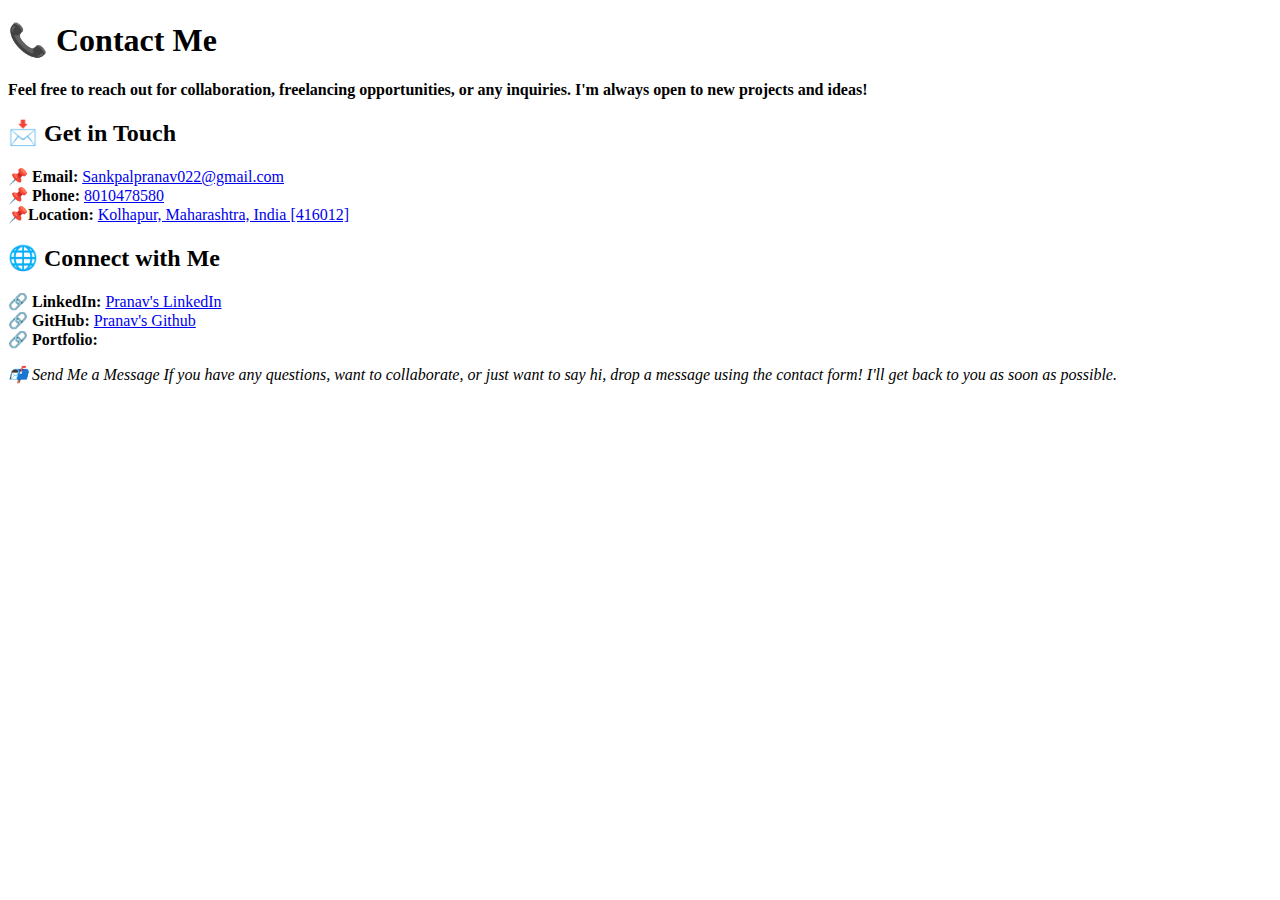
==== Contact.html @ c39843b1 "Add files via upload" ====
<!DOCTYPE html>
<html lang="en">
  <head>
    <meta charset="UTF-8" />
    <title>ontact Me</title>
  </head>
  <body>
    <h1>📞 Contact Me</h1>
    <p>
      <b>
        Feel free to reach out for collaboration, freelancing opportunities, or
        any inquiries. I'm always open to new projects and ideas!
      </b>
      <br />
    </p>
    <h2>📩 Get in Touch</h2>
    <p>
      <b>📌 Email:</b>
      <a href="[sankpalpranav022@gmail.com](mailto:sankpalpranav022@gmail.com)">
        Sankpalpranav022@gmail.com
      </a>
      <br /><b>📌 Phone:</b>
      <a href="[8010478580](tel:YourPhoneNumber)">8010478580 </a>
      <br />
      <b>📌Location:</b>
      <a href="https://maps.app.goo.gl/fxvVZs6yKjgmfT2E9">
        Kolhapur, Maharashtra, India [416012]
      </a>
      <br />
    </p>
    <h2>🌐 Connect with Me</h2>
    <p>
      <b>🔗 LinkedIn:</b>
      <a href="https://www.linkedin.com/in/pranav-sankpal-594b632a9"
        >Pranav's LinkedIn</a
      >
      <br /><b>🔗 GitHub:</b>
      <a href="https://github.com/Pranav-1719">Pranav's Github </a> <br /><b
        >🔗 Portfolio:</b
      >
      <br />
    </p>
    <p>
      <i>
        📬 Send Me a Message If you have any questions, want to collaborate, or
        just want to say hi, drop a message using the contact form! I'll get
        back to you as soon as possible.
      </i>
    </p>
  </body>
</html>
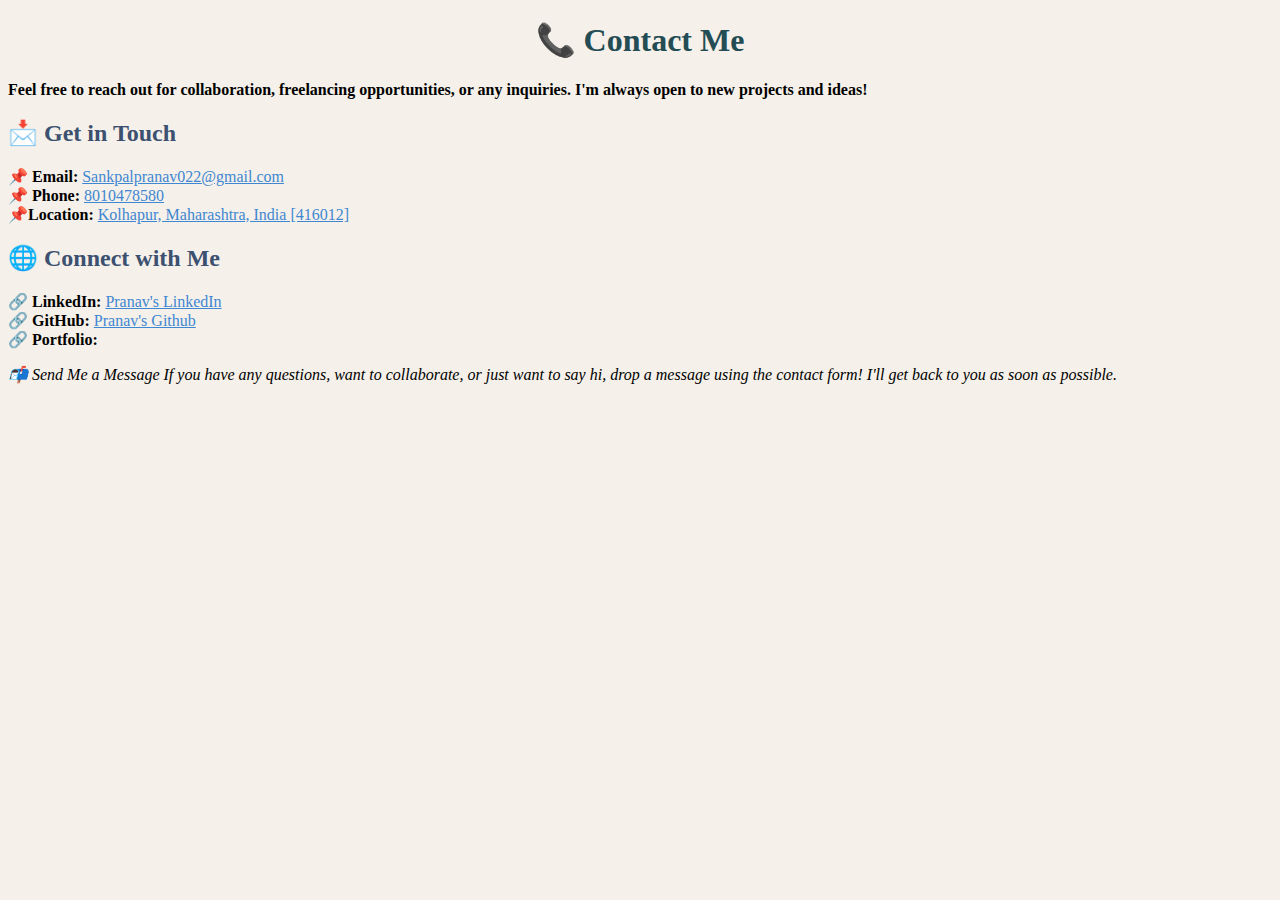
==== commit 246127e5: "Update Contact.html" ====
--- a/Contact.html
+++ b/Contact.html
@@ -2,7 +2,8 @@
 <html lang="en">
   <head>
     <meta charset="UTF-8" />
-    <title>ontact Me</title>
+    <title>Contact Me</title>
+    <link rel="stylesheet" href="./style-main.css">
   </head>
   <body>
     <h1>📞 Contact Me</h1>
@@ -16,11 +17,11 @@
     <h2>📩 Get in Touch</h2>
     <p>
       <b>📌 Email:</b>
-      <a href="[sankpalpranav022@gmail.com](mailto:sankpalpranav022@gmail.com)">
+      <a href="mailto:sankpalpranav022@gmail.com">
         Sankpalpranav022@gmail.com
       </a>
       <br /><b>📌 Phone:</b>
-      <a href="[8010478580](tel:YourPhoneNumber)">8010478580 </a>
+      <a href="tel:8010478580">8010478580 </a>
       <br />
       <b>📌Location:</b>
       <a href="https://maps.app.goo.gl/fxvVZs6yKjgmfT2E9">
--- a/style-main.css
+++ b/style-main.css
@@ -0,0 +1,19 @@
+h1 {
+  color: #234c54;
+  text-align: center;
+}
+header {
+  text-align: center;
+}
+h2 {
+  color: #3c5070;
+}
+* {
+  background-color: #f5f0e9;
+}
+a {
+  color: #4087d2;
+}
+.bold {
+  color: #112250;
+}
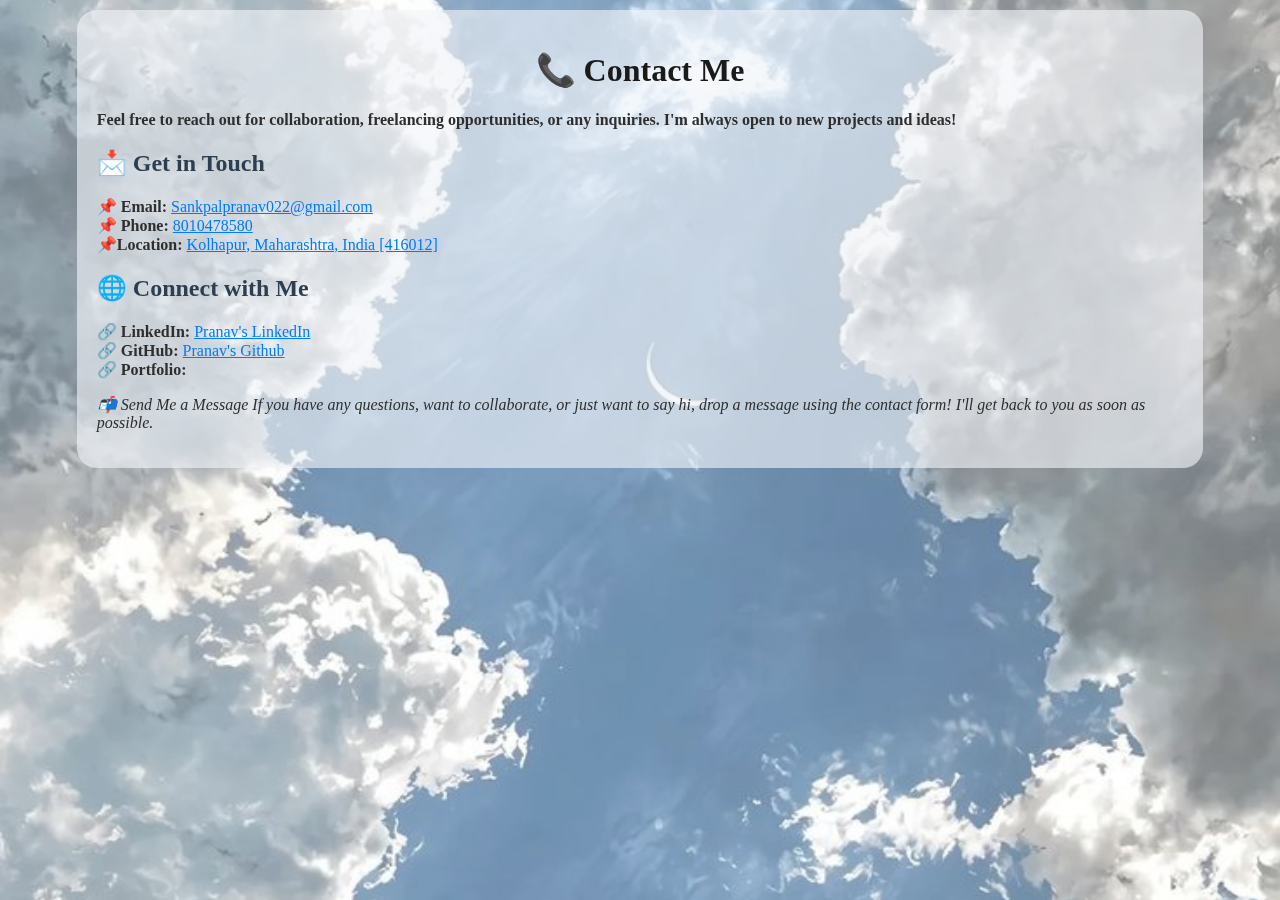
==== commit c3e72dc0: "Update Contact.html" ====
--- a/Contact.html
+++ b/Contact.html
@@ -6,6 +6,7 @@
     <link rel="stylesheet" href="./style-main.css">
   </head>
   <body>
+    <div>
     <h1>📞 Contact Me</h1>
     <p>
       <b>
@@ -48,5 +49,6 @@
         back to you as soon as possible.
       </i>
     </p>
+    </div>
   </body>
 </html>
--- a/style-main.css
+++ b/style-main.css
@@ -1,19 +1,60 @@
+body {
+  margin: 10px 6%;
+}
+
+body::before {
+  content: "";
+  position: fixed;
+  top: 0;
+  left: 0;
+  width: 100%;
+  height: 100%;
+  background: url("./download.jpg") no-repeat center center/cover;
+  opacity: 0.68;
+  z-index: -1;
+}
+
+body > div {
+  padding: 20px;
+  background-color: #f0f4f8a1;
+  border-radius: 20px;
+}
+
 h1 {
-  color: #234c54;
+  color: #1a1a1a;
   text-align: center;
 }
+
+h2 {
+  color: #2c3e50;
+}
+
+.sub {
+  color: #333333;
+  font-weight: 500;
+  background-color: #ffffffaf;
+  border-radius: 20px;
+}
+
 header {
   text-align: center;
+  background-color: #e1ecf4b8;
+  border-radius: 20px;
 }
-h2 {
-  color: #3c5070;
+
+p {
+  color: #2e2e2e;
 }
-* {
-  background-color: #f5f0e9;
+
+a {
+  color: #007bff;
 }
-a {
-  color: #4087d2;
+
+.bold {
+  color: #1a1a1a;
 }
-.bold {
-  color: #112250;
+
+footer {
+  background-color: #d6e2eb;
+  border-radius: 20px;
 }
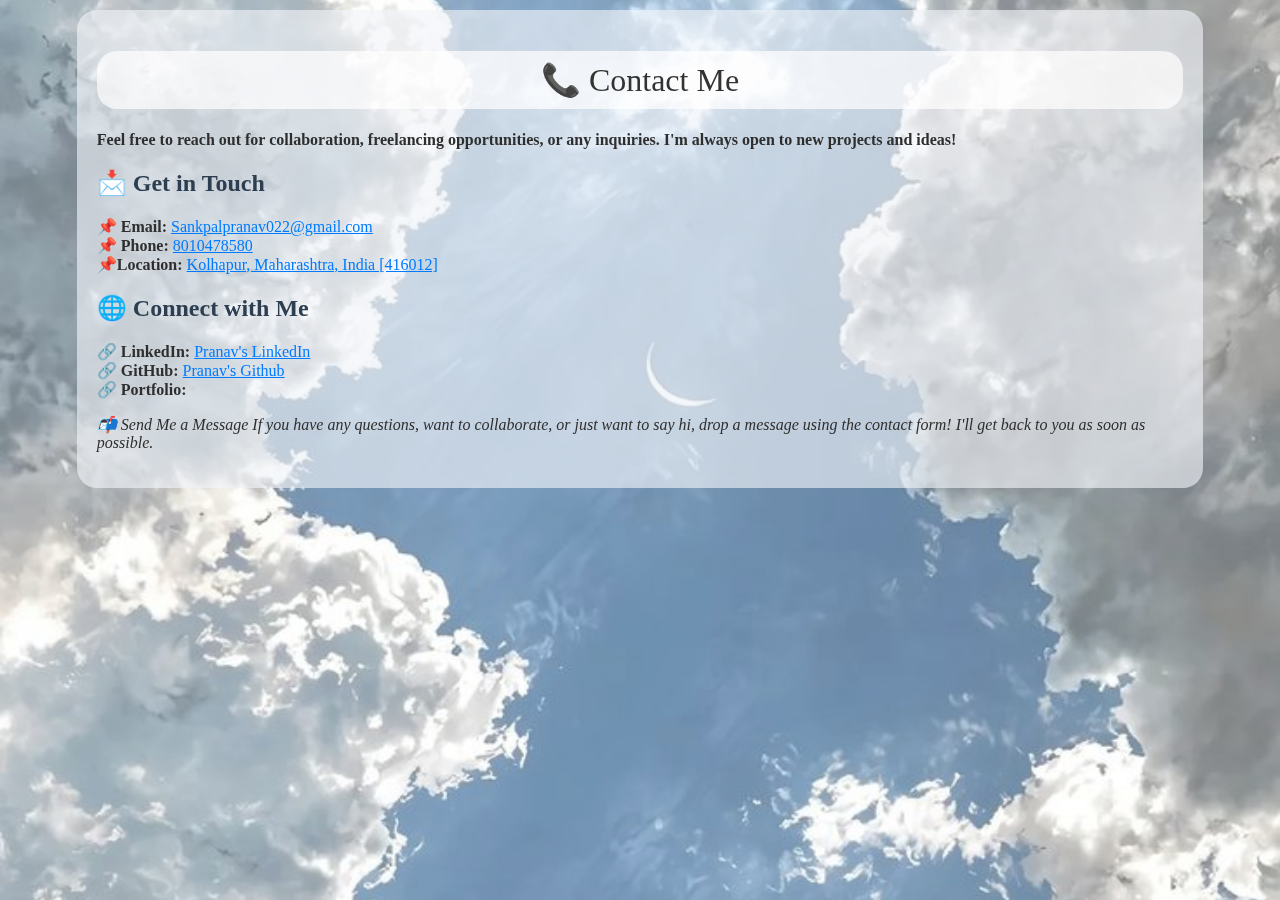
==== commit e636e7b2: "Update Contact.html" ====
--- a/Contact.html
+++ b/Contact.html
@@ -7,7 +7,7 @@
   </head>
   <body>
     <div>
-    <h1>📞 Contact Me</h1>
+    <h1 class="sub">📞 Contact Me</h1>
     <p>
       <b>
         Feel free to reach out for collaboration, freelancing opportunities, or
--- a/style-main.css
+++ b/style-main.css
@@ -23,6 +23,7 @@
 h1 {
   color: #1a1a1a;
   text-align: center;
+  padding: 10px;
 }
 
 h2 {
@@ -34,6 +35,7 @@
   font-weight: 500;
   background-color: #ffffffaf;
   border-radius: 20px;
+  padding: 10px;
 }
 
 header {
@@ -57,4 +59,5 @@
 footer {
   background-color: #d6e2eb;
   border-radius: 20px;
+  padding: 10px;
 }
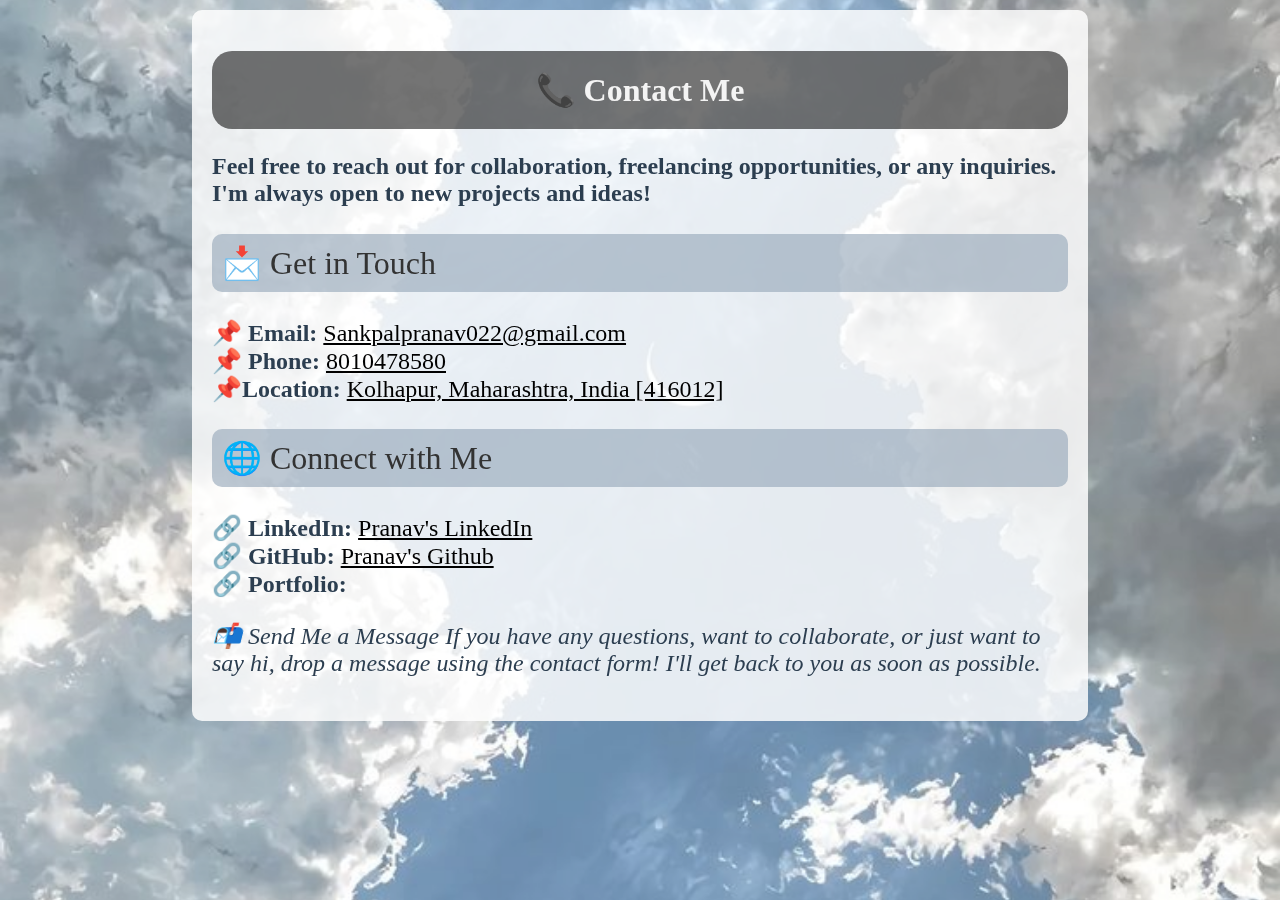
==== commit 16f86821: "Update Contact.html" ====
--- a/Contact.html
+++ b/Contact.html
@@ -3,52 +3,54 @@
   <head>
     <meta charset="UTF-8" />
     <title>Contact Me</title>
-    <link rel="stylesheet" href="./style-main.css">
+    <link rel="stylesheet" href="./style-main.css" />
   </head>
   <body>
     <div>
-    <h1 class="sub">📞 Contact Me</h1>
-    <p>
-      <b>
-        Feel free to reach out for collaboration, freelancing opportunities, or
-        any inquiries. I'm always open to new projects and ideas!
-      </b>
-      <br />
-    </p>
-    <h2>📩 Get in Touch</h2>
-    <p>
-      <b>📌 Email:</b>
-      <a href="mailto:sankpalpranav022@gmail.com">
-        Sankpalpranav022@gmail.com
-      </a>
-      <br /><b>📌 Phone:</b>
-      <a href="tel:8010478580">8010478580 </a>
-      <br />
-      <b>📌Location:</b>
-      <a href="https://maps.app.goo.gl/fxvVZs6yKjgmfT2E9">
-        Kolhapur, Maharashtra, India [416012]
-      </a>
-      <br />
-    </p>
-    <h2>🌐 Connect with Me</h2>
-    <p>
-      <b>🔗 LinkedIn:</b>
-      <a href="https://www.linkedin.com/in/pranav-sankpal-594b632a9"
-        >Pranav's LinkedIn</a
-      >
-      <br /><b>🔗 GitHub:</b>
-      <a href="https://github.com/Pranav-1719">Pranav's Github </a> <br /><b
-        >🔗 Portfolio:</b
-      >
-      <br />
-    </p>
-    <p>
-      <i>
-        📬 Send Me a Message If you have any questions, want to collaborate, or
-        just want to say hi, drop a message using the contact form! I'll get
-        back to you as soon as possible.
-      </i>
-    </p>
+      <h1 class="sub">📞 Contact Me</h1>
+      <p>
+        <b>
+          Feel free to reach out for collaboration, freelancing opportunities,
+          or any inquiries. I'm always open to new projects and ideas!
+        </b>
+        <br />
+      </p>
+      <h2>📩 Get in Touch</h2>
+      <p>
+        <b>📌 Email:</b>
+        <a
+          href="[sankpalpranav022@gmail.com](mailto:sankpalpranav022@gmail.com)"
+        >
+          Sankpalpranav022@gmail.com
+        </a>
+        <br /><b>📌 Phone:</b>
+        <a href="[8010478580](tel:YourPhoneNumber)">8010478580 </a>
+        <br />
+        <b>📌Location:</b>
+        <a href="https://maps.app.goo.gl/fxvVZs6yKjgmfT2E9">
+          Kolhapur, Maharashtra, India [416012]
+        </a>
+        <br />
+      </p>
+      <h2>🌐 Connect with Me</h2>
+      <p>
+        <b>🔗 LinkedIn:</b>
+        <a href="https://www.linkedin.com/in/pranav-sankpal-594b632a9"
+          >Pranav's LinkedIn</a
+        >
+        <br /><b>🔗 GitHub:</b>
+        <a href="https://github.com/Pranav-1719">Pranav's Github </a> <br /><b
+          >🔗 Portfolio:</b
+        >
+        <br />
+      </p>
+      <p>
+        <i>
+          📬 Send Me a Message If you have any questions, want to collaborate,
+          or just want to say hi, drop a message using the contact form! I'll
+          get back to you as soon as possible.
+        </i>
+      </p>
     </div>
   </body>
 </html>
--- a/style-main.css
+++ b/style-main.css
@@ -1,5 +1,5 @@
 body {
-  margin: 10px 6%;
+  margin: 10px 15%;
 }
 
 body::before {
@@ -10,46 +10,74 @@
   width: 100%;
   height: 100%;
   background: url("./download.jpg") no-repeat center center/cover;
-  opacity: 0.68;
+  opacity: 0.7;
   z-index: -1;
 }
 
 body > div {
   padding: 20px;
-  background-color: #f0f4f8a1;
-  border-radius: 20px;
+  background-color: #ffffffd4;
+  border-radius: 10px;
 }
 
 h1 {
-  color: #1a1a1a;
+  font-size: 2.5 rem;
+  color: #f4f4f4;
+  background-color: #0000008b;
   text-align: center;
-  padding: 10px;
+  border-radius: 20px;
+  padding: 20px;
 }
 
 h2 {
-  color: #2c3e50;
-}
-
-.sub {
+  font-size: 2rem;
   color: #333333;
   font-weight: 500;
-  background-color: #ffffffaf;
-  border-radius: 20px;
+  background-color: #97a8b9a1;
+  border-radius: 10px;
   padding: 10px;
 }
 
 header {
-  text-align: center;
-  background-color: #e1ecf4b8;
-  border-radius: 20px;
+  position: relative;
+  width: 100%;
+  height: auto;
+
+  overflow: hidden;
 }
 
-p {
-  color: #2e2e2e;
+.header-img {
+  width: 100%;
+  height: auto;
+  max-height: 400px;
+  object-fit: cover;
+  display: block;
+  border-radius: 10px;
+}
+
+#profile {
+  position: absolute;
+  top: 50%;
+  left: 20%;
+  transform: translate(-50%, -50%);
+  width: 15vw;
+  aspect-ratio: 1 / 1;
+  object-fit: cover;
+  border-radius: 50%;
+  border: 4px solid white;
+  box-shadow: 0 4px 12px rgba(0, 0, 0, 0.4);
+  transition: transform 0.3s ease;
+}
+
+p,
+ul {
+  font-size: 1.5rem;
+  color: #2c3e50;
 }
 
 a {
-  color: #007bff;
+  font-size: 1.5rem;
+  color: #000000;
 }
 
 .bold {
@@ -57,7 +85,7 @@
 }
 
 footer {
-  background-color: #d6e2eb;
-  border-radius: 20px;
-  padding: 10px;
+  background-color: #709ab979;
+  border-radius: 10px;
+  padding: 5px;
 }
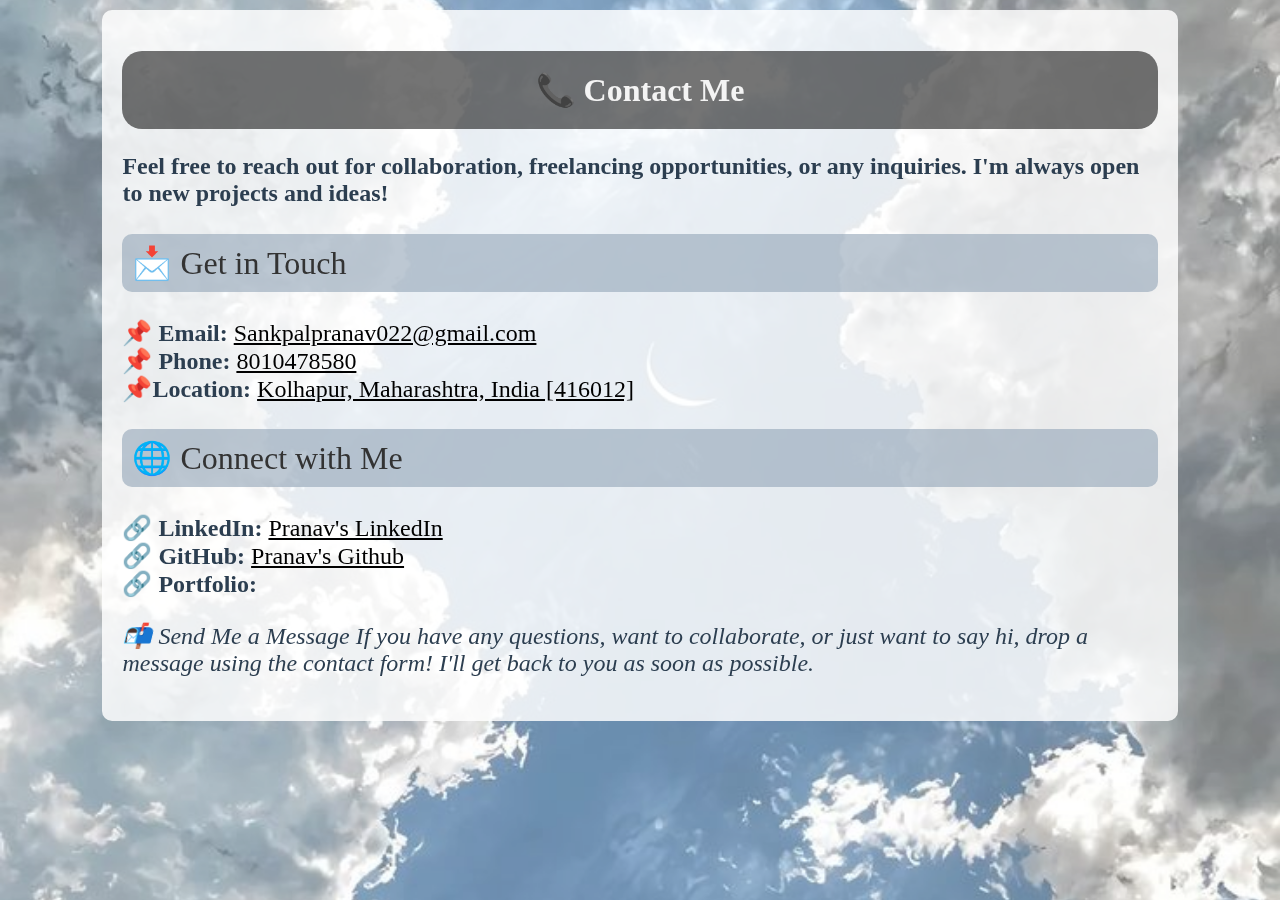
==== commit d74b556d: "Update Contact.html" ====
--- a/Contact.html
+++ b/Contact.html
@@ -19,12 +19,12 @@
       <p>
         <b>📌 Email:</b>
         <a
-          href="[sankpalpranav022@gmail.com](mailto:sankpalpranav022@gmail.com)"
+          href="mailto:sankpalpranav022@gmail.com"
         >
           Sankpalpranav022@gmail.com
         </a>
         <br /><b>📌 Phone:</b>
-        <a href="[8010478580](tel:YourPhoneNumber)">8010478580 </a>
+        <a href="tel:8010478580">8010478580 </a>
         <br />
         <b>📌Location:</b>
         <a href="https://maps.app.goo.gl/fxvVZs6yKjgmfT2E9">
--- a/style-main.css
+++ b/style-main.css
@@ -1,5 +1,5 @@
 body {
-  margin: 10px 15%;
+  margin: 10px 8%;
 }
 
 body::before {
